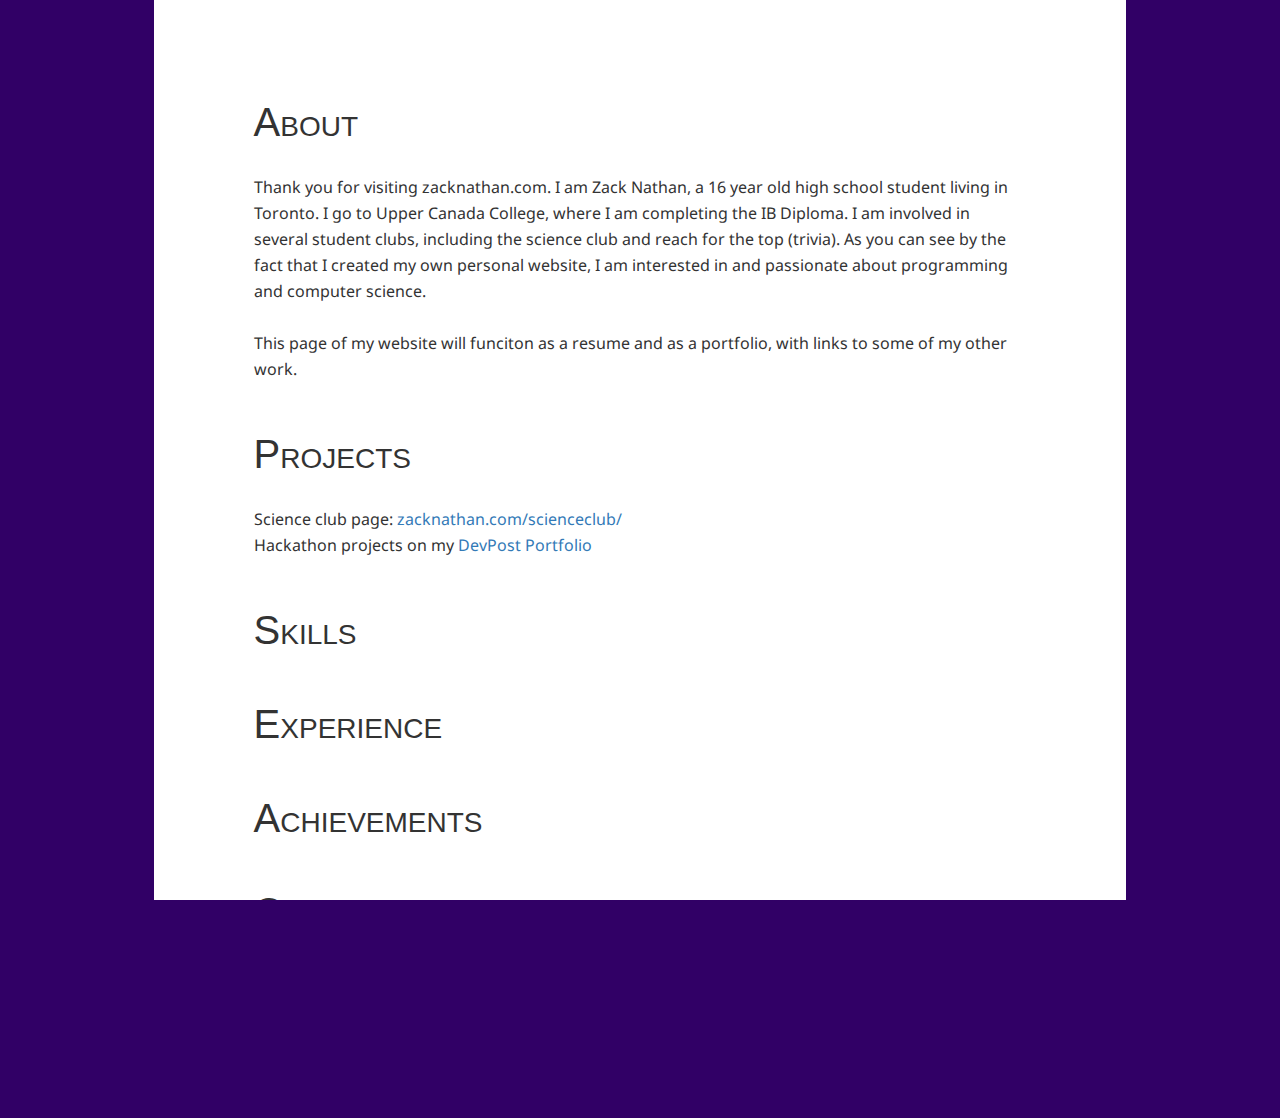
==== index.html @ 7906da4a "Added stuff" ====
<!DOCTYPE html>
<html>
    <head>
        <title>Zack Nathan</title>
        <meta charset="UTF-8">
        <meta name="description" content="Zack Nathan's Personal Website">
        <meta name="keywords" content="zack, nathan, resume, personal">
        <meta name="author" content="Zack Nathan">
        <link rel="shortcut icon" type="image/png" href="images/favicon.png"/>
        <!--Bootstrap-->
        <link rel="stylesheet" type="text/css" href="https://maxcdn.bootstrapcdn.com/bootstrap/3.3.7/css/bootstrap.min.css">
        <script src="https://ajax.googleapis.com/ajax/libs/jquery/3.1.1/jquery.min.js"></script>
        <script src="https://maxcdn.bootstrapcdn.com/bootstrap/3.3.7/js/bootstrap.min.js" integrity="sha384-Tc5IQib027qvyjSMfHjOMaLkfuWVxZxUPnCJA7l2mCWNIpG9mGCD8wGNIcPD7Txa" crossorigin="anonymous"></script>
        <link rel="stylesheet" type="text/css" href="https://fonts.googleapis.com/css?family=Droid+Sans" />
        <link rel="stylesheet" type="text/css" href="css/format.css">
    </head>

    <body>

        <!--<
        nav class="navbar navbar-default" id="bar">
            <div class="container-fluid">

                <!-- Brand and toggle get grouped for better mobile display --/>
                <div class="navbar-header">
                    <button type="button" class="navbar-toggle collapsed" data-toggle="collapse" data-target="#bs-example-navbar-collapse-1" aria-expanded="false"></button>
                    <a class="navbar-brand" href="#">Zack Nathan</a>
                </div>

                <!-- Collect the nav links, forms, and other content for toggling --/>
                <div class="collapse navbar-collapse" id="bs-example-navbar-collapse-1">
                    <ul class="nav navbar-nav navbar-right">
                        <li><a href="#">Link</a></li>
                    </ul>
                </div><!-- /.navbar-collapse --/>
            </div><!-- /.container-fluid --/>
        </nav>
        -->

        <div style="margin-left: 12%; margin-right: 12%; background-color: white; padding-left: 80px; padding-right: 80px; padding-top: 20px; padding-bottom: 40px;">

            <br>

            <!-- Construction Banner
            <div style="width: 100%; text-align: center;">
                <div style="display: inline-block;">
                    <h2 class="label label-warning" style="font-size: 40px;">
                        <span class="glyphicon glyphicon-cog" aria-hidden="true"></span>
                         This website is under construction
                        <span class="glyphicon glyphicon-wrench" aria-hidden="true"></span>
                    </h2>
                </div>
            </div> -->

            <br>

            <!-- Content -->
            <div style="margin-left: 20px; margin-right: 20px; margin-top: 40px; margin-bottom: 0px;">

                <div>
                    <h1>About</h1>
                    <br>
                    <p>
                        Thank you for visiting zacknathan.com.
                        I am Zack Nathan, a 16 year old high school student living in Toronto.
                        I go to Upper Canada College, where I am completing the IB Diploma.
                        I am involved in several student clubs, including the science club and reach for the top (trivia).
                        As you can see by the fact that I created my own personal website, I am interested in and passionate about programming and computer science.

                        <br> <br>

                        This page of my website will funciton as a resume and as a portfolio, with links to some of my other work.
                    </p>
                </div>

                <br>

                <div>
                    <h1>Projects</h1>
                    <br>
                    <p>
                        Science club page: <a href="scienceclub/index.html">zacknathan.com/scienceclub/</a> <br>
                        Hackathon projects on my <a href="https://devpost.com/ZackNathan">DevPost Portfolio</a>
                    </p>
                </div>

                <br>

                <div>
                    <h1>Skills</h1>
                </div>

                <br>

                <div>
                    <h1>Experience</h1>
                </div>

                <br>

                <div>
                    <h1>Achievements</h1>
                </div>

                <br>

                <div>
                    <h1>Contact</h1>
                    <br>
                    <p>
                        My inactive <a href="https://www.facebook.com/profile.php?id=100001703463855">Facebook profile</a>
                        <br>
                        Find me on <a href="https://github.com/ZackNathan">GitHub</a>
                        <br>
                        Email me at zack.nathan@ucc.on.ca
                        <br>
                        Look at <a href="resume.pdf" target="_blank"> my resume</a>
                        <br>
                    </p>
                </div>
            </div>
        </div>
    </body>
</html>
---- css/format.css ----
html {
    overflow: hidden;
    height: 100%;
}

body {
    height: 100%;
    overflow: auto;
    background-repeat:no-repeat;
    background-size: 100% 1080px;
    background-color: #310066;
}

#bar {
    color: white;
    border: none;
    background-color: #260d49;
    border-radius: 0px;
    margin-bottom: 0px;
}

#bar a {
    color: white;
}

h1 {
    font-size: 30pt;
    font-variant: small-caps;
}

p {
    font-size: 12pt;
    font-family: "Droid Sans";
    line-height: 26px;
}
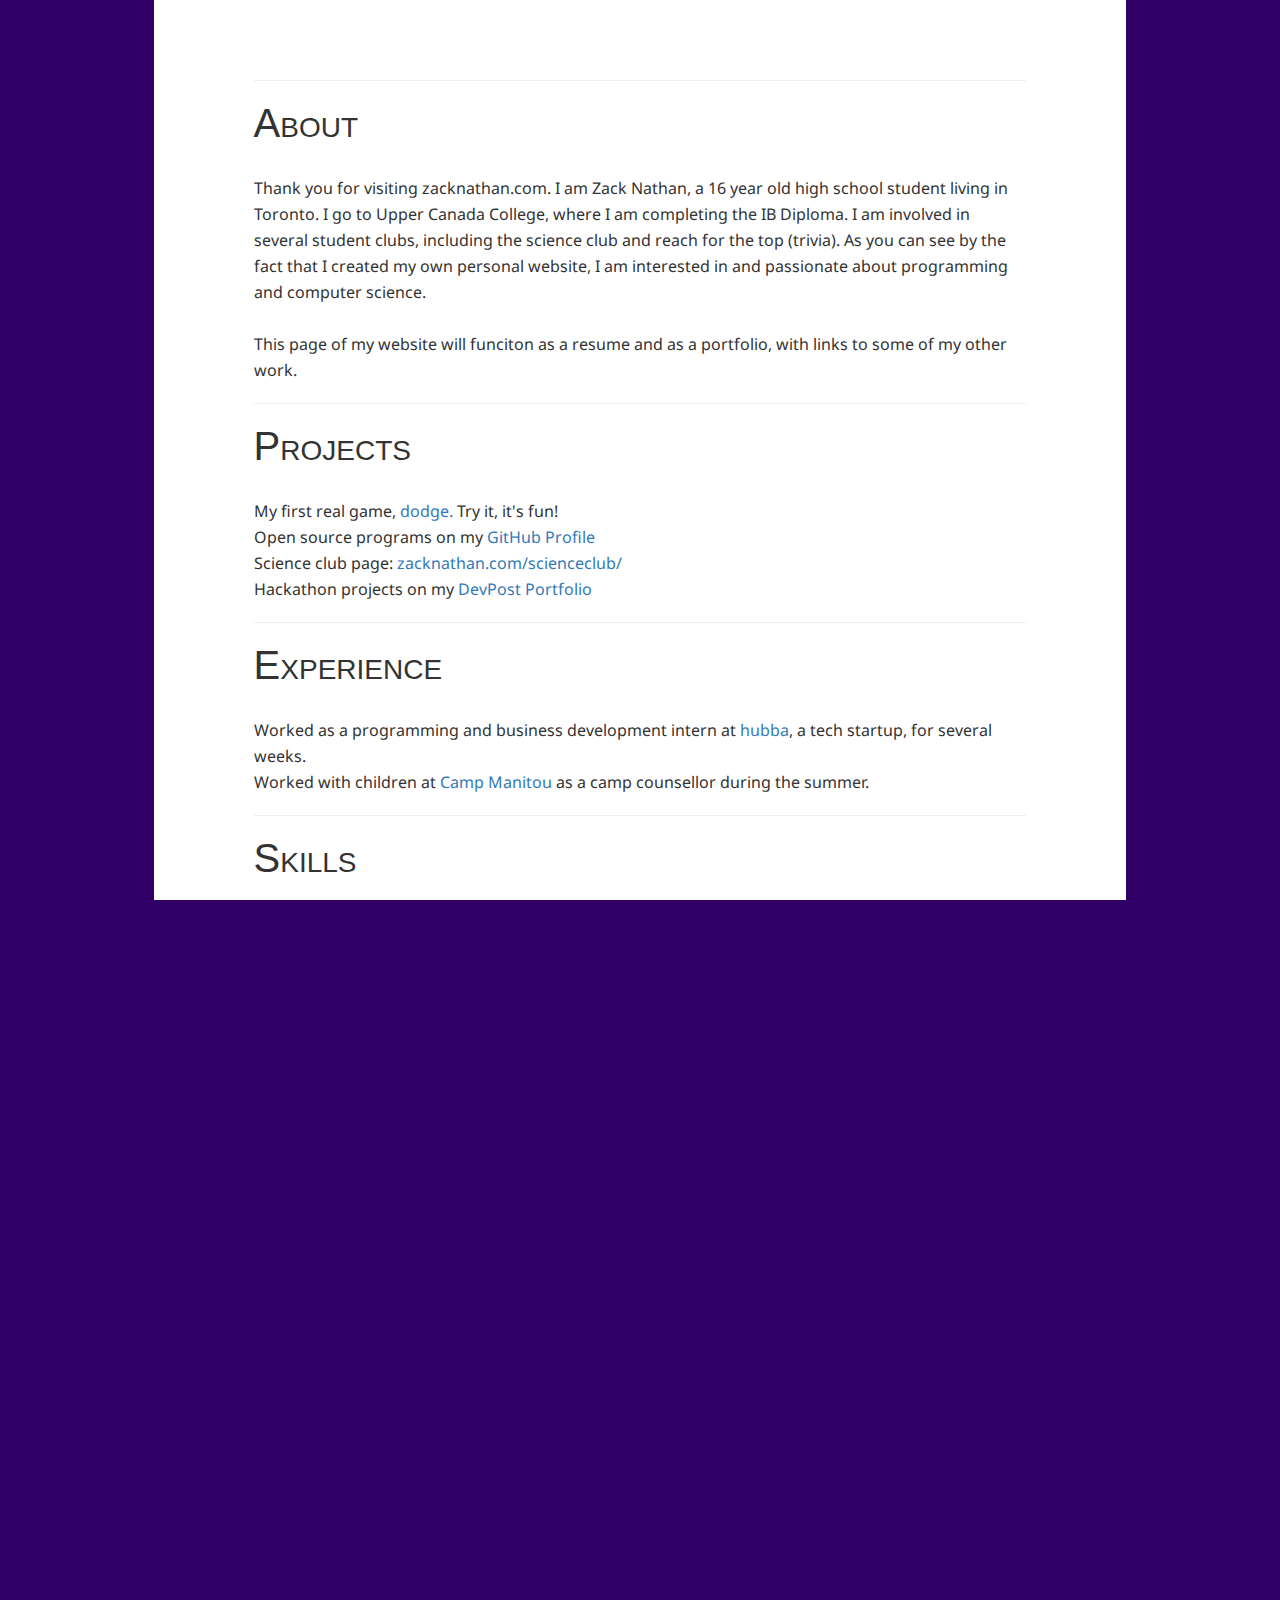
==== commit a1611a63: "Linked dodge to main page" ====
--- a/index.html
+++ b/index.html
@@ -55,9 +55,10 @@
             <br>
 
             <!-- Content -->
-            <div style="margin-left: 20px; margin-right: 20px; margin-top: 40px; margin-bottom: 0px;">
+            <div style="margin-left: 20px; margin-right: 20px; margin-top: 20px; margin-bottom: 20px;">
 
                 <div>
+                    <hr>
                     <h1>About</h1>
                     <br>
                     <p>
@@ -73,36 +74,63 @@
                     </p>
                 </div>
 
-                <br>
+                <hr>
 
                 <div>
                     <h1>Projects</h1>
                     <br>
                     <p>
+                        My first real game, <a href="dodge/index.html">dodge.</a> Try it, it's fun! <br>
+                        Open source programs on my <a href="https://github.com/ZackNathan">GitHub Profile</a> <br>
                         Science club page: <a href="scienceclub/index.html">zacknathan.com/scienceclub/</a> <br>
                         Hackathon projects on my <a href="https://devpost.com/ZackNathan">DevPost Portfolio</a>
                     </p>
                 </div>
 
-                <br>
+                <hr>
+
+                <div>
+                    <h1>Experience</h1>
+                    <br>
+                    <p>
+                        Worked as a programming and business development intern at
+                        <a href="https://www.hubba.com/">hubba</a>, a tech startup, for several weeks. <br>
+                        Worked with children at <a href"http://www.manitoucamp.com/">Camp Manitou</a>
+                        as a camp counsellor during the summer.
+                    </p>
+                </div>
+
+                <hr>
 
                 <div>
                     <h1>Skills</h1>
+                    <br>
+                    <p>
+                        Create websites using HTML, CSS, JavaScript, and PHP <br>
+                        Computer programming with Java, python, and C++ <br>
+                        Proficient with Adobe PhotoShop and Illustrator, and Microsoft Office <br>
+                        Experienced user of Windows, Mac, and Android platforms <br>
+                        <br>
+                        Fluent speaker of English, and learning French <br>
+                        Can play the guitar <br>
+                        Enthusiastic snowboarder <br>
+                    </p>
                 </div>
 
-                <br>
-
-                <div>
-                    <h1>Experience</h1>
-                </div>
-
-                <br>
+                <hr>
 
                 <div>
                     <h1>Achievements</h1>
+                    <br>
+                    <p>
+                        Perfect score on the Junior CCC Contest <br>
+                        UCC School Champion on the Pascal and Cayley mathematics contests <br>
+                        Principal's list and General Proficiency awards at UCC <br>
+                        Computer Science and Physics prizes at UCC <br>
+                    </p>
                 </div>
 
-                <br>
+                <hr>
 
                 <div>
                     <h1>Contact</h1>
@@ -118,6 +146,7 @@
                         <br>
                     </p>
                 </div>
+                <hr>
             </div>
         </div>
     </body>
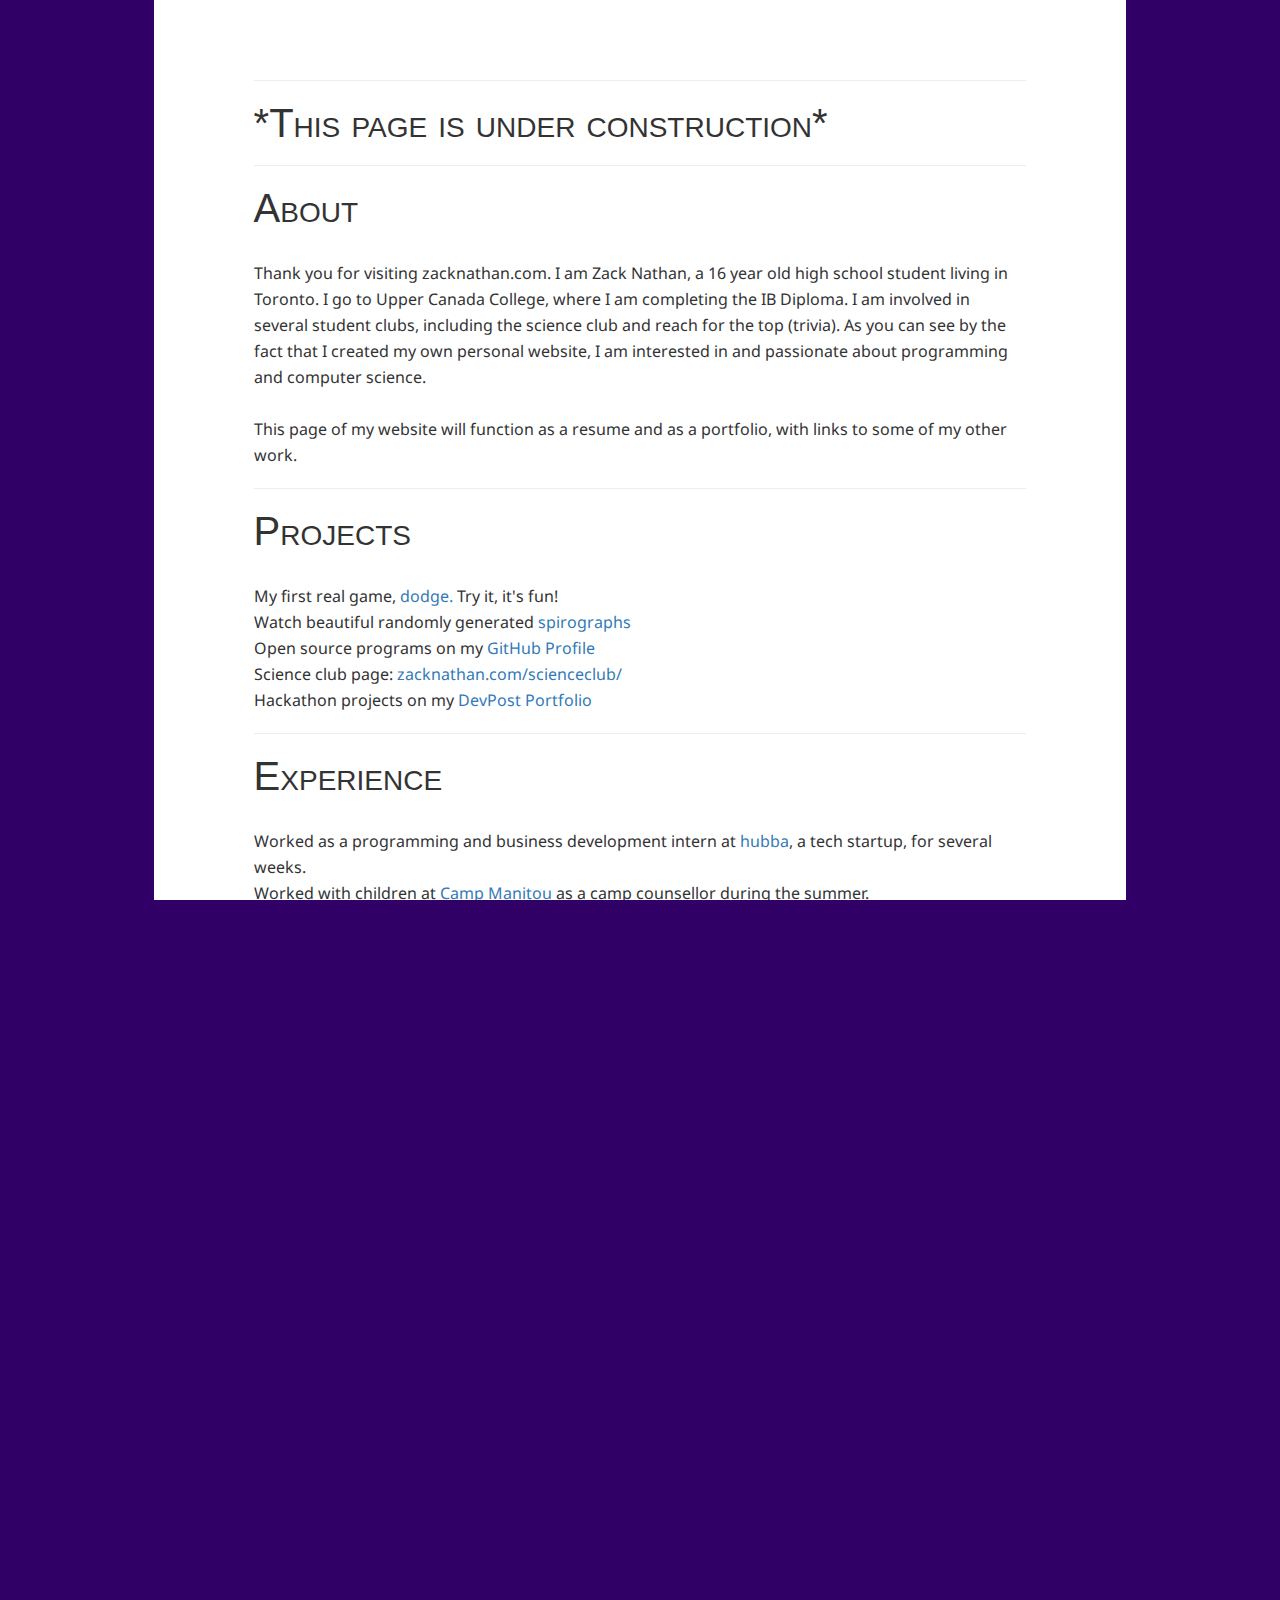
==== commit 1922c660: "Added horizontal rule" ====
--- a/index.html
+++ b/index.html
@@ -59,6 +59,8 @@
 
                 <div>
                     <hr>
+                    <h1>*This page is under construction*</h1>
+                    <hr>
                     <h1>About</h1>
                     <br>
                     <p>
@@ -70,7 +72,7 @@
 
                         <br> <br>
 
-                        This page of my website will funciton as a resume and as a portfolio, with links to some of my other work.
+                        This page of my website will function as a resume and as a portfolio, with links to some of my other work.
                     </p>
                 </div>
 
@@ -81,6 +83,7 @@
                     <br>
                     <p>
                         My first real game, <a href="dodge/index.html">dodge.</a> Try it, it's fun! <br>
+                        Watch beautiful randomly generated <a href="spirograph/index.html">spirographs</a> <br>
                         Open source programs on my <a href="https://github.com/ZackNathan">GitHub Profile</a> <br>
                         Science club page: <a href="scienceclub/index.html">zacknathan.com/scienceclub/</a> <br>
                         Hackathon projects on my <a href="https://devpost.com/ZackNathan">DevPost Portfolio</a>
@@ -142,8 +145,6 @@
                         <br>
                         Email me at zack.nathan@ucc.on.ca
                         <br>
-                        Look at <a href="resume.pdf" target="_blank"> my resume</a>
-                        <br>
                     </p>
                 </div>
                 <hr>
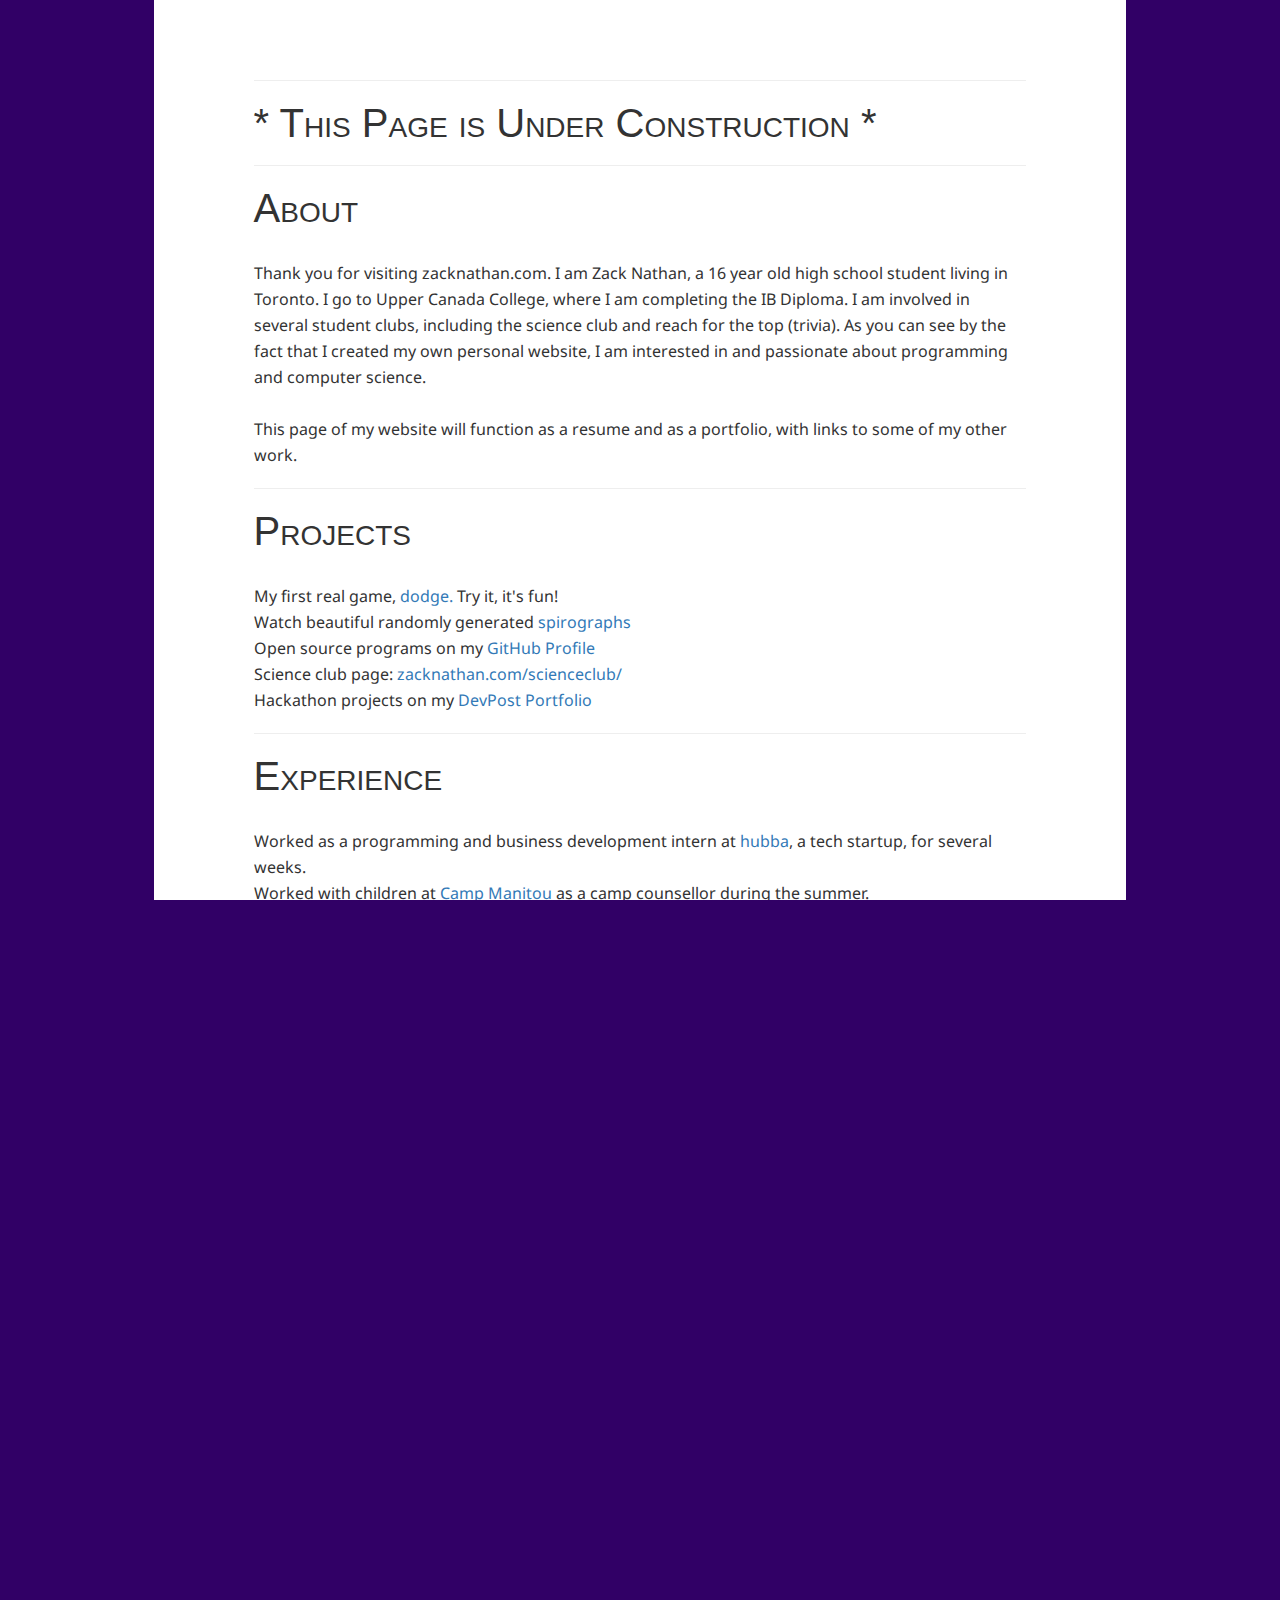
==== commit 10266112: "Spacing" ====
--- a/index.html
+++ b/index.html
@@ -59,7 +59,7 @@
 
                 <div>
                     <hr>
-                    <h1>*This page is under construction*</h1>
+                    <h1>* This Page is Under Construction *</h1>
                     <hr>
                     <h1>About</h1>
                     <br>
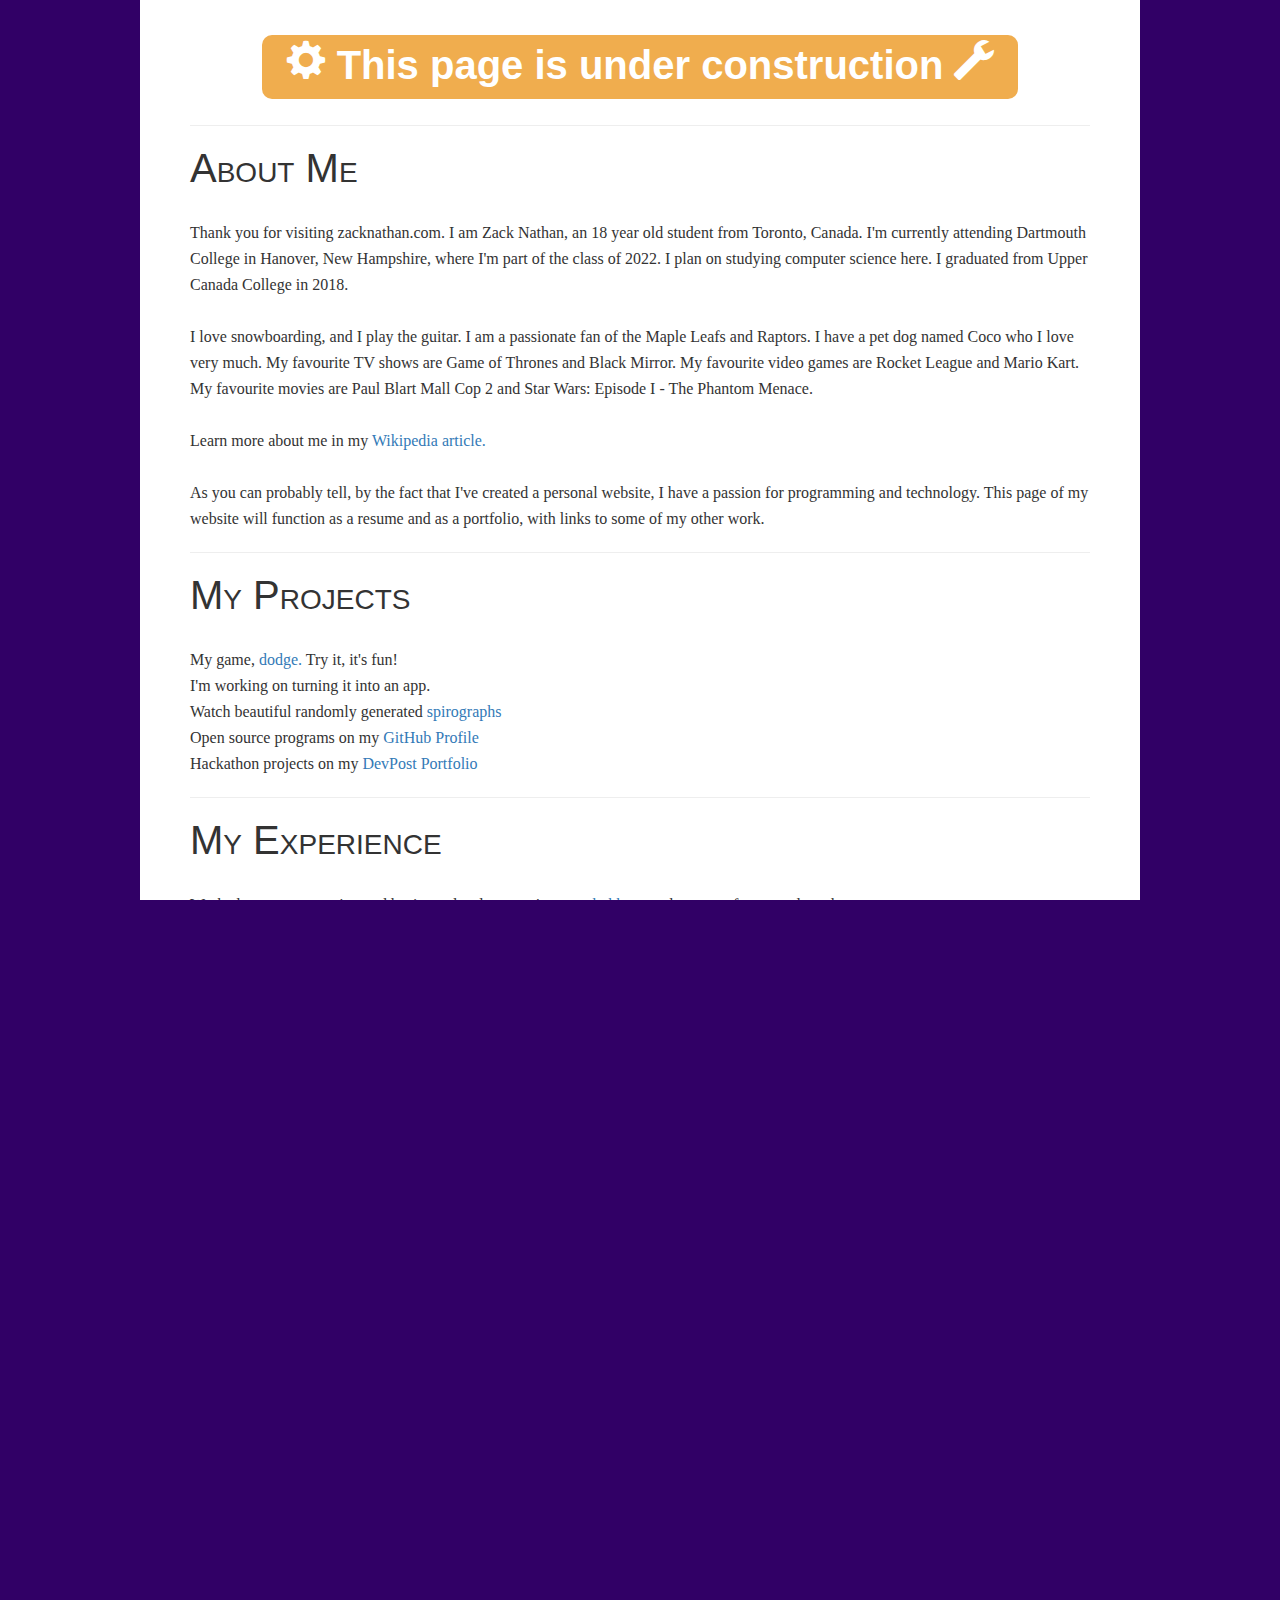
==== commit 482a1a54: "Changed Movies" ====
--- a/index.html
+++ b/index.html
@@ -11,67 +11,53 @@
         <link rel="stylesheet" type="text/css" href="https://maxcdn.bootstrapcdn.com/bootstrap/3.3.7/css/bootstrap.min.css">
         <script src="https://ajax.googleapis.com/ajax/libs/jquery/3.1.1/jquery.min.js"></script>
         <script src="https://maxcdn.bootstrapcdn.com/bootstrap/3.3.7/js/bootstrap.min.js" integrity="sha384-Tc5IQib027qvyjSMfHjOMaLkfuWVxZxUPnCJA7l2mCWNIpG9mGCD8wGNIcPD7Txa" crossorigin="anonymous"></script>
-        <link rel="stylesheet" type="text/css" href="https://fonts.googleapis.com/css?family=Droid+Sans" />
         <link rel="stylesheet" type="text/css" href="css/format.css">
     </head>
 
     <body>
 
-        <!--<
-        nav class="navbar navbar-default" id="bar">
-            <div class="container-fluid">
-
-                <!-- Brand and toggle get grouped for better mobile display --/>
-                <div class="navbar-header">
-                    <button type="button" class="navbar-toggle collapsed" data-toggle="collapse" data-target="#bs-example-navbar-collapse-1" aria-expanded="false"></button>
-                    <a class="navbar-brand" href="#">Zack Nathan</a>
-                </div>
-
-                <!-- Collect the nav links, forms, and other content for toggling --/>
-                <div class="collapse navbar-collapse" id="bs-example-navbar-collapse-1">
-                    <ul class="nav navbar-nav navbar-right">
-                        <li><a href="#">Link</a></li>
-                    </ul>
-                </div><!-- /.navbar-collapse --/>
-            </div><!-- /.container-fluid --/>
-        </nav>
-        -->
-
-        <div style="margin-left: 12%; margin-right: 12%; background-color: white; padding-left: 80px; padding-right: 80px; padding-top: 20px; padding-bottom: 40px;">
+        <div style="max-width: 1000px; margin: auto; background-color: white; padding-top: 20px; padding-bottom: 40px;">
 
             <br>
 
-            <!-- Construction Banner
             <div style="width: 100%; text-align: center;">
                 <div style="display: inline-block;">
                     <h2 class="label label-warning" style="font-size: 40px;">
                         <span class="glyphicon glyphicon-cog" aria-hidden="true"></span>
-                         This website is under construction
+                         This page is under construction
                         <span class="glyphicon glyphicon-wrench" aria-hidden="true"></span>
                     </h2>
                 </div>
-            </div> -->
+            </div>
 
             <br>
 
             <!-- Content -->
-            <div style="margin-left: 20px; margin-right: 20px; margin-top: 20px; margin-bottom: 20px;">
+            <div style="min-width: 300px; margin: auto; margin-left: 5%; margin-right: 5%;">
 
                 <div>
                     <hr>
-                    <h1>* This Page is Under Construction *</h1>
-                    <hr>
-                    <h1>About</h1>
+                    <h1>About Me</h1>
                     <br>
                     <p>
                         Thank you for visiting zacknathan.com.
-                        I am Zack Nathan, a 16 year old high school student living in Toronto.
-                        I go to Upper Canada College, where I am completing the IB Diploma.
-                        I am involved in several student clubs, including the science club and reach for the top (trivia).
-                        As you can see by the fact that I created my own personal website, I am interested in and passionate about programming and computer science.
+                        I am Zack Nathan, an 18 year old student from Toronto, Canada.
+                        I'm currently attending Dartmouth College in Hanover, New Hampshire, where I'm part of the class of 2022.
+                        I plan on studying computer science here.
+                        I graduated from Upper Canada College in 2018.
+                        <br> <br>
+                        I love snowboarding, and I play the guitar.
+                        I am a passionate fan of the Maple Leafs and Raptors.
+                        I have a pet dog named Coco who I love very much.
+                        My favourite TV shows are Game of Thrones and Black Mirror.
+                        My favourite video games are Rocket League and Mario Kart.
+                        My favourite movies are Paul Blart Mall Cop 2 and Star Wars: Episode I - The Phantom Menace.
 
                         <br> <br>
+                        Learn more about me in my <a href="https://en.wikipedia.org/wiki/Zack_Nathan">Wikipedia article.</a>
+                        <br> <br>
 
+                        As you can probably tell, by the fact that I've created a personal website, I have a passion for programming and technology.
                         This page of my website will function as a resume and as a portfolio, with links to some of my other work.
                     </p>
                 </div>
@@ -79,13 +65,13 @@
                 <hr>
 
                 <div>
-                    <h1>Projects</h1>
+                    <h1>My Projects</h1>
                     <br>
                     <p>
-                        My first real game, <a href="dodge/index.html">dodge.</a> Try it, it's fun! <br>
+                        My game, <a href="dodge/index.html">dodge.</a> Try it, it's fun! <br>
+                        I'm working on turning it into an app. <br>
                         Watch beautiful randomly generated <a href="spirograph/index.html">spirographs</a> <br>
                         Open source programs on my <a href="https://github.com/ZackNathan">GitHub Profile</a> <br>
-                        Science club page: <a href="scienceclub/index.html">zacknathan.com/scienceclub/</a> <br>
                         Hackathon projects on my <a href="https://devpost.com/ZackNathan">DevPost Portfolio</a>
                     </p>
                 </div>
@@ -93,57 +79,54 @@
                 <hr>
 
                 <div>
-                    <h1>Experience</h1>
+                    <h1>My Experience</h1>
                     <br>
                     <p>
                         Worked as a programming and business development intern at
                         <a href="https://www.hubba.com/">hubba</a>, a tech startup, for several weeks. <br>
                         Worked with children at <a href"http://www.manitoucamp.com/">Camp Manitou</a>
-                        as a camp counsellor during the summer.
+                        as a camp counsellor for two summers.
                     </p>
                 </div>
 
                 <hr>
 
                 <div>
-                    <h1>Skills</h1>
+                    <h1>My Skills</h1>
                     <br>
                     <p>
                         Create websites using HTML, CSS, JavaScript, and PHP <br>
                         Computer programming with Java, python, and C++ <br>
                         Proficient with Adobe PhotoShop and Illustrator, and Microsoft Office <br>
                         Experienced user of Windows, Mac, and Android platforms <br>
-                        <br>
-                        Fluent speaker of English, and learning French <br>
-                        Can play the guitar <br>
-                        Enthusiastic snowboarder <br>
                     </p>
                 </div>
 
                 <hr>
 
                 <div>
-                    <h1>Achievements</h1>
+                    <h1>My Achievements</h1>
                     <br>
                     <p>
-                        Perfect score on the Junior CCC Contest <br>
+                        Admission to Dartmouth College <br>
+                        Principal's List and General Proficiency awards at UCC <br>
+                        Computer Science and Physics prizes at UCC <br>
+                        Perfect score on the Canadian Computing Contest <br>
                         UCC School Champion on the Pascal and Cayley mathematics contests <br>
-                        Principal's list and General Proficiency awards at UCC <br>
-                        Computer Science and Physics prizes at UCC <br>
                     </p>
                 </div>
 
                 <hr>
 
                 <div>
-                    <h1>Contact</h1>
+                    <h1>Contact Me</h1>
                     <br>
                     <p>
-                        My inactive <a href="https://www.facebook.com/profile.php?id=100001703463855">Facebook profile</a>
+                        My <a href="https://www.facebook.com/profile.php?id=100001703463855">Facebook profile</a>
                         <br>
                         Find me on <a href="https://github.com/ZackNathan">GitHub</a>
                         <br>
-                        Email me at zack.nathan@ucc.on.ca
+                        Email me at zachary.nathan.22@dartmouth.edu
                         <br>
                     </p>
                 </div>
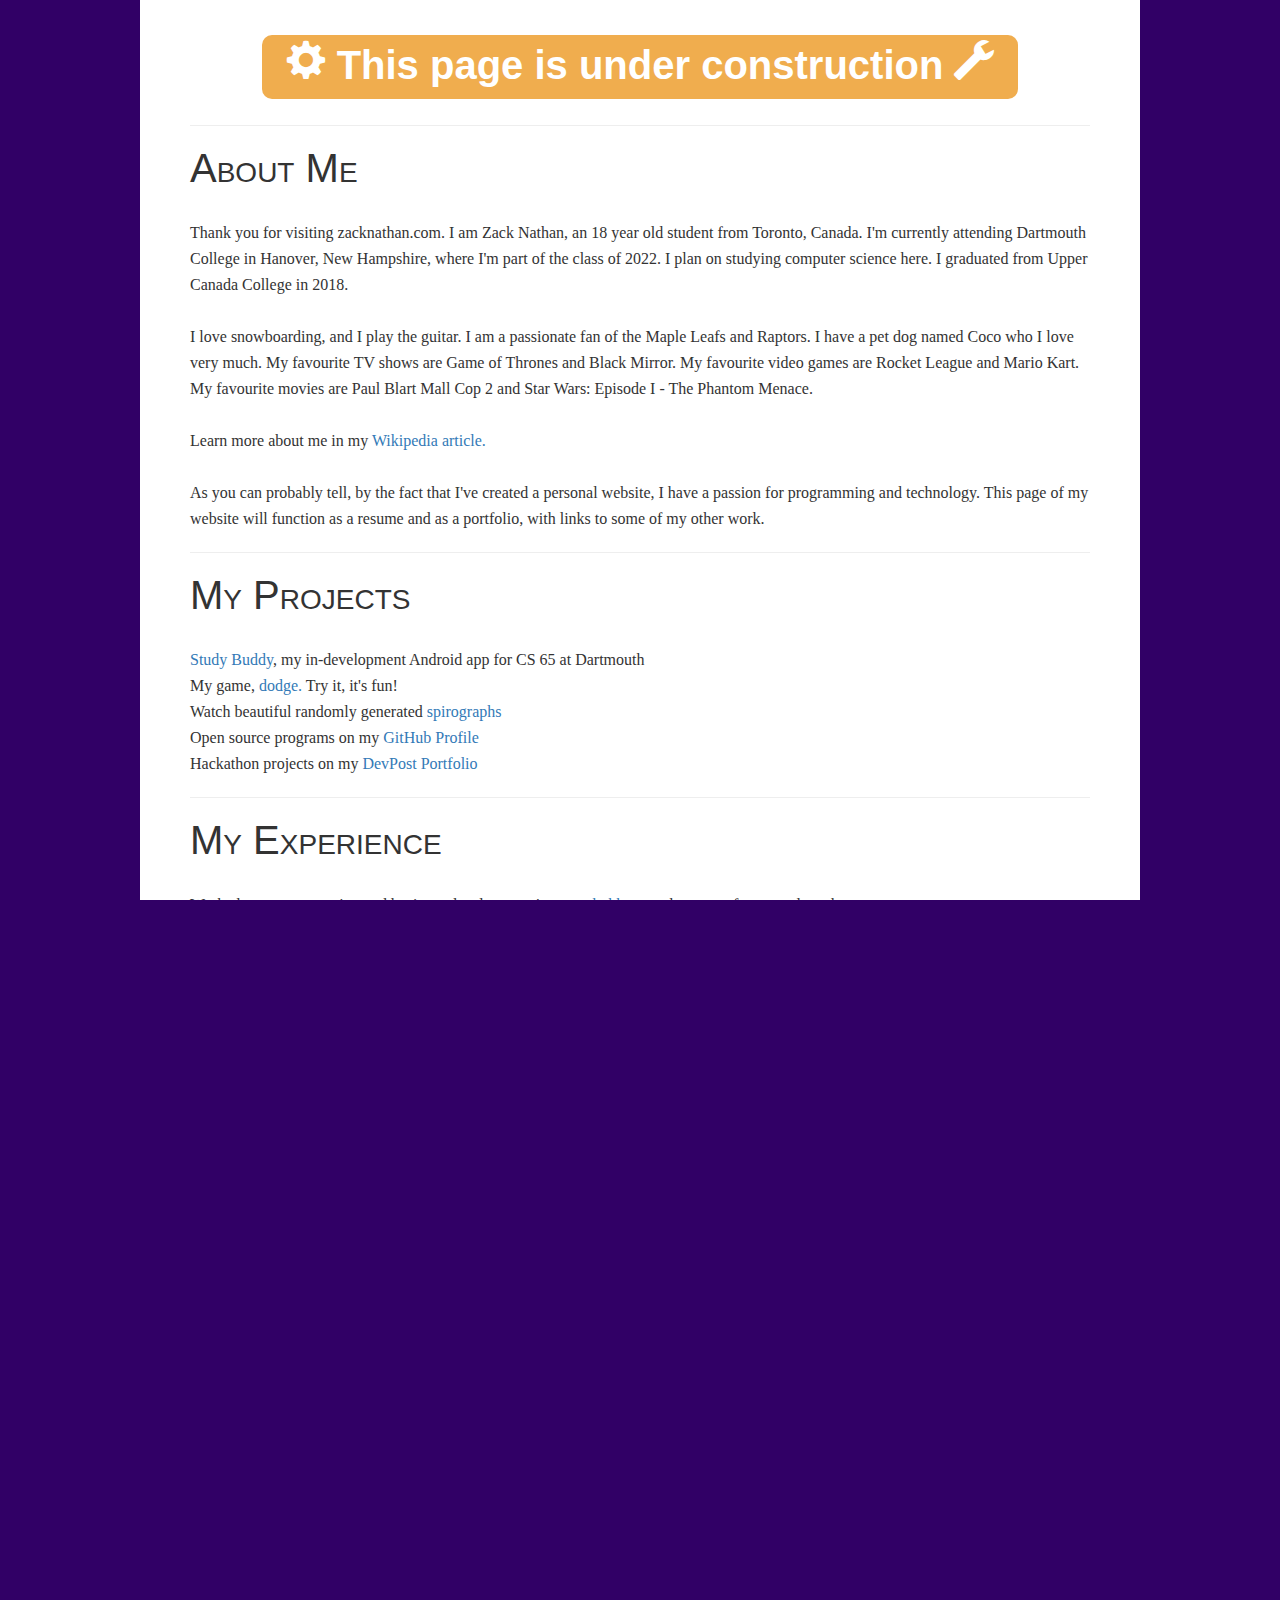
==== commit 4c8f7157: "Added studdy buddy page" ====
--- a/index.html
+++ b/index.html
@@ -68,8 +68,8 @@
                     <h1>My Projects</h1>
                     <br>
                     <p>
+                        <a href="studybuddy.html">Study Buddy</a>, my in-development Android app for CS 65 at Dartmouth <br>
                         My game, <a href="dodge/index.html">dodge.</a> Try it, it's fun! <br>
-                        I'm working on turning it into an app. <br>
                         Watch beautiful randomly generated <a href="spirograph/index.html">spirographs</a> <br>
                         Open source programs on my <a href="https://github.com/ZackNathan">GitHub Profile</a> <br>
                         Hackathon projects on my <a href="https://devpost.com/ZackNathan">DevPost Portfolio</a>
@@ -97,8 +97,8 @@
                     <p>
                         Create websites using HTML, CSS, JavaScript, and PHP <br>
                         Computer programming with Java, python, and C++ <br>
-                        Proficient with Adobe PhotoShop and Illustrator, and Microsoft Office <br>
-                        Experienced user of Windows, Mac, and Android platforms <br>
+                        Proficient with Adobe PhotoShop and Microsoft Office <br>
+                        Experienced user of Windows and Mac platforms <br>
                     </p>
                 </div>
 
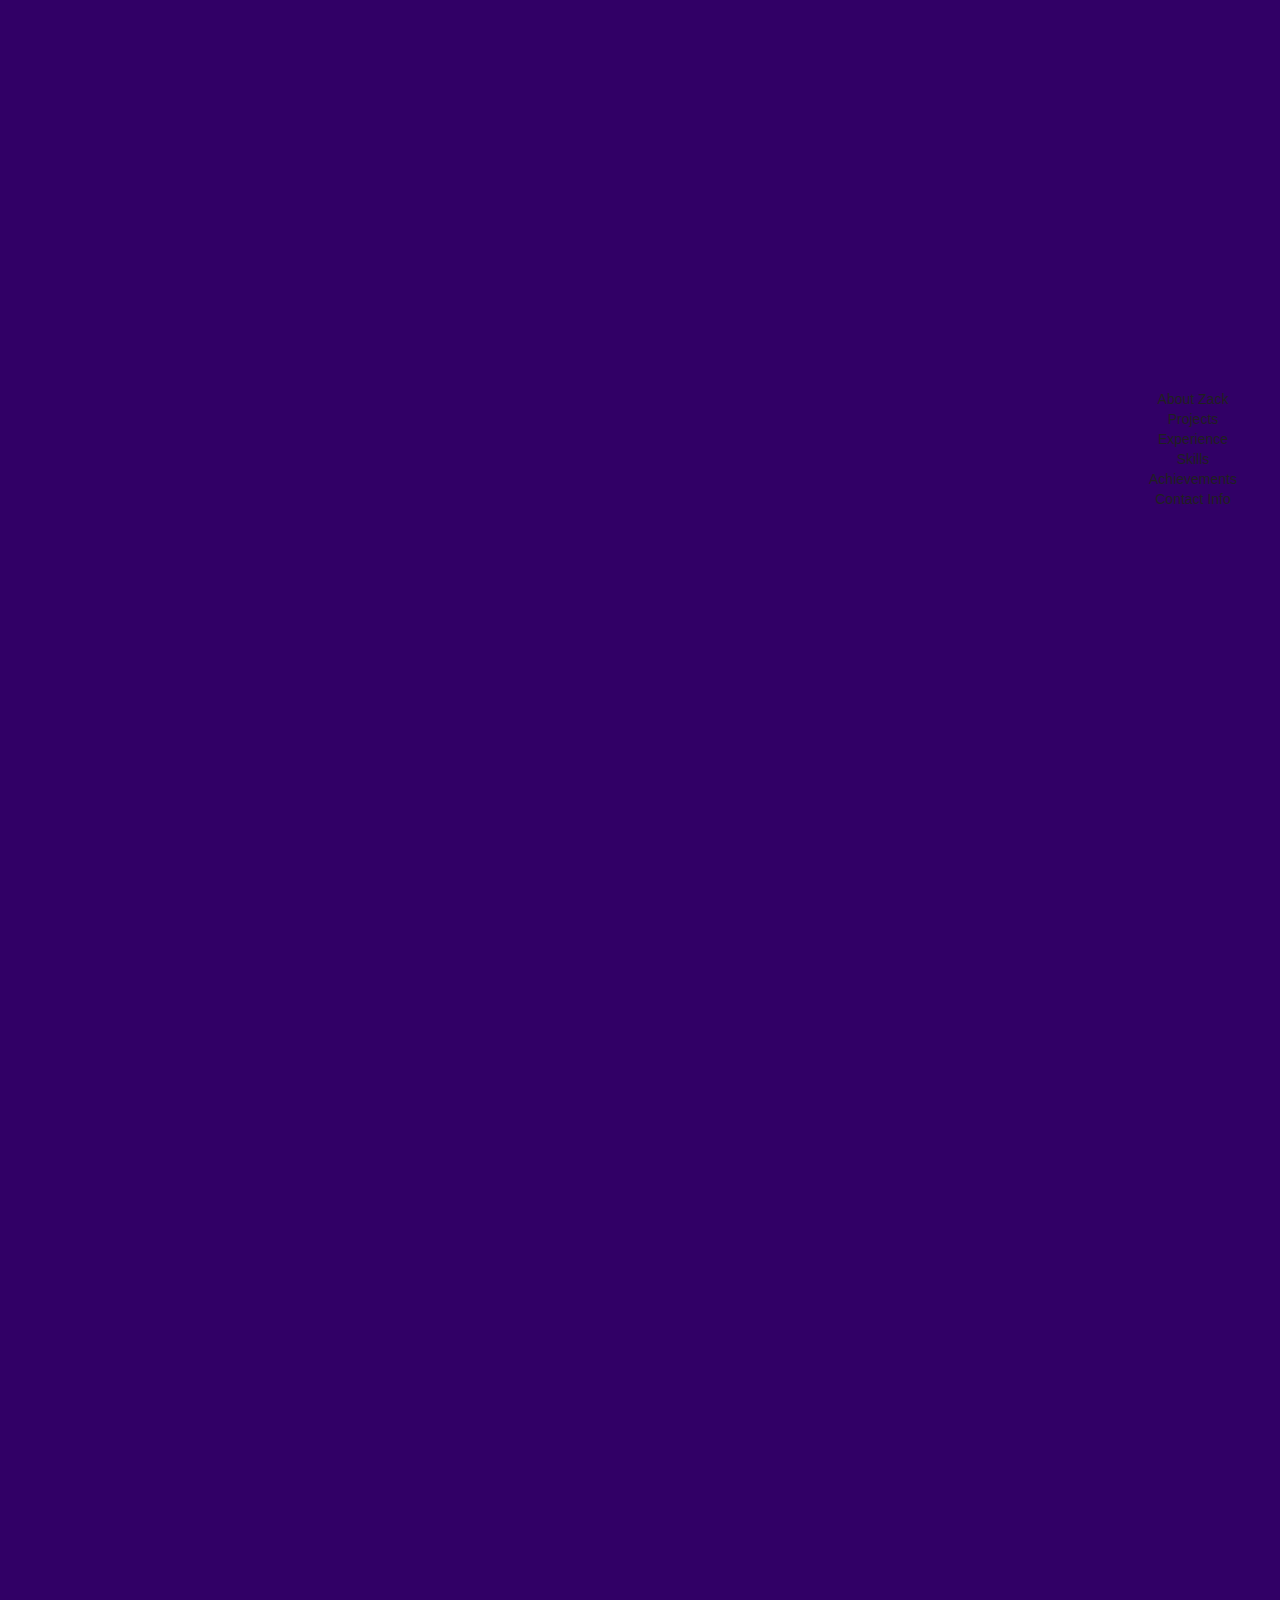
==== commit ee45e5b4: "External links now open in a new tab" ====
--- a/index.html
+++ b/index.html
@@ -9,129 +9,300 @@
         <link rel="shortcut icon" type="image/png" href="images/favicon.png"/>
         <!--Bootstrap-->
         <link rel="stylesheet" type="text/css" href="https://maxcdn.bootstrapcdn.com/bootstrap/3.3.7/css/bootstrap.min.css">
-        <script src="https://ajax.googleapis.com/ajax/libs/jquery/3.1.1/jquery.min.js"></script>
+        <script src="https://ajax.googleapis.com/ajax/libs/jquery/3.5.1/jquery.min.js"></script>
         <script src="https://maxcdn.bootstrapcdn.com/bootstrap/3.3.7/js/bootstrap.min.js" integrity="sha384-Tc5IQib027qvyjSMfHjOMaLkfuWVxZxUPnCJA7l2mCWNIpG9mGCD8wGNIcPD7Txa" crossorigin="anonymous"></script>
         <link rel="stylesheet" type="text/css" href="css/format.css">
     </head>
 
     <body>
-
-        <div style="max-width: 1000px; margin: auto; background-color: white; padding-top: 20px; padding-bottom: 40px;">
-
-            <br>
-
-            <div style="width: 100%; text-align: center;">
-                <div style="display: inline-block;">
-                    <h2 class="label label-warning" style="font-size: 40px;">
-                        <span class="glyphicon glyphicon-cog" aria-hidden="true"></span>
-                         This page is under construction
-                        <span class="glyphicon glyphicon-wrench" aria-hidden="true"></span>
-                    </h2>
-                </div>
-            </div>
-
-            <br>
-
-            <!-- Content -->
-            <div style="min-width: 300px; margin: auto; margin-left: 5%; margin-right: 5%;">
-
-                <div>
-                    <hr>
-                    <h1>About Me</h1>
-                    <br>
-                    <p>
-                        Thank you for visiting zacknathan.com.
-                        I am Zack Nathan, an 18 year old student from Toronto, Canada.
-                        I'm currently attending Dartmouth College in Hanover, New Hampshire, where I'm part of the class of 2022.
-                        I plan on studying computer science here.
-                        I graduated from Upper Canada College in 2018.
-                        <br> <br>
-                        I love snowboarding, and I play the guitar.
-                        I am a passionate fan of the Maple Leafs and Raptors.
-                        I have a pet dog named Coco who I love very much.
-                        My favourite TV shows are Game of Thrones and Black Mirror.
-                        My favourite video games are Rocket League and Mario Kart.
-                        My favourite movies are Paul Blart Mall Cop 2 and Star Wars: Episode I - The Phantom Menace.
-
-                        <br> <br>
-                        Learn more about me in my <a href="https://en.wikipedia.org/wiki/Zack_Nathan">Wikipedia article.</a>
-                        <br> <br>
-
-                        As you can probably tell, by the fact that I've created a personal website, I have a passion for programming and technology.
-                        This page of my website will function as a resume and as a portfolio, with links to some of my other work.
-                    </p>
-                </div>
-
-                <hr>
-
-                <div>
-                    <h1>My Projects</h1>
-                    <br>
-                    <p>
-                        <a href="studybuddy.html">Study Buddy</a>, my in-development Android app for CS 65 at Dartmouth <br>
-                        My game, <a href="dodge/index.html">dodge.</a> Try it, it's fun! <br>
-                        Watch beautiful randomly generated <a href="spirograph/index.html">spirographs</a> <br>
-                        Open source programs on my <a href="https://github.com/ZackNathan">GitHub Profile</a> <br>
-                        Hackathon projects on my <a href="https://devpost.com/ZackNathan">DevPost Portfolio</a>
-                    </p>
-                </div>
-
-                <hr>
-
-                <div>
-                    <h1>My Experience</h1>
-                    <br>
-                    <p>
-                        Worked as a programming and business development intern at
-                        <a href="https://www.hubba.com/">hubba</a>, a tech startup, for several weeks. <br>
-                        Worked with children at <a href"http://www.manitoucamp.com/">Camp Manitou</a>
-                        as a camp counsellor for two summers.
-                    </p>
-                </div>
-
-                <hr>
-
-                <div>
-                    <h1>My Skills</h1>
-                    <br>
-                    <p>
-                        Create websites using HTML, CSS, JavaScript, and PHP <br>
-                        Computer programming with Java, python, and C++ <br>
-                        Proficient with Adobe PhotoShop and Microsoft Office <br>
-                        Experienced user of Windows and Mac platforms <br>
-                    </p>
-                </div>
-
-                <hr>
-
-                <div>
-                    <h1>My Achievements</h1>
-                    <br>
-                    <p>
-                        Admission to Dartmouth College <br>
-                        Principal's List and General Proficiency awards at UCC <br>
-                        Computer Science and Physics prizes at UCC <br>
-                        Perfect score on the Canadian Computing Contest <br>
-                        UCC School Champion on the Pascal and Cayley mathematics contests <br>
-                    </p>
-                </div>
-
-                <hr>
-
-                <div>
-                    <h1>Contact Me</h1>
-                    <br>
-                    <p>
-                        My <a href="https://www.facebook.com/profile.php?id=100001703463855">Facebook profile</a>
-                        <br>
-                        Find me on <a href="https://github.com/ZackNathan">GitHub</a>
-                        <br>
-                        Email me at zachary.nathan.22@dartmouth.edu
-                        <br>
-                    </p>
-                </div>
-                <hr>
-            </div>
+        <div id="text-container" style="height: 100%; width: 200%; display: grid;">
+            <table id="text-table" style="margin: auto; display: table; text-align: center; height: 100%;">
+                <tr style="height: 5000px;">
+                    <td></td>
+                    <td>
+                        <span id="description-offset">
+                            &ensp;&ensp;&ensp;&ensp;&ensp;&ensp;&ensp;&ensp;
+                        </span>
+                    </td>
+                    <td rowspan="0" style="text-align: left;">
+
+                        <p class="description-text" id="description-about">
+                            Thank you for visiting zacknathan.me.<br>
+                            I am Zack Nathan, a 20 year old student from Toronto, Canada.<br>
+                            I'm currently studying computer science at Dartmouth College in Hanover, New Hampshire, where I'm part of the class of 2022.<br>
+                            I graduated from Upper Canada College in 2018.
+                            <br> <br>
+                            I love snowboarding, and I play the guitar.<br>
+                            I am a passionate fan of the Maple Leafs and Raptors.<br>
+                            My favourite TV shows are The Expanse and Black Mirror.<br>
+                            My favourite video games are Rocket League and Mario Kart.<br>
+                            My favourite movies are Paul Blart Mall Cop 2 and Star Wars: Episode I - The Phantom Menace.
+                            <br> <br>
+                            As you can probably tell, by the fact that I've created a personal website, I have a passion for programming and technology.<br>
+                            This page of my website will function as a resume and as a portfolio, with links to some of my other work.
+                        </p>
+
+                        <p class="description-text" id="description-projects">
+                            <a href="studybuddy.html">Study Buddy</a>, my in-development Android app for CS 65 at Dartmouth <br>
+                            My game, <a href="dodge/index.html">dodge.</a> Try it, it's fun! <br>
+                            Watch beautiful randomly generated <a href="spirograph/index.html">spirographs</a> <br>
+                            Open source programs on my <a href="https://github.com/ZackNathan" target="_blank">GitHub Profile</a> <br>
+                            Hackathon projects on my <a href="https://devpost.com/ZackNathan" target="_blank">DevPost Portfolio</a>
+                        </p>
+
+                        <p class="description-text" id="description-experience">
+                            Worked as a software development and support intern at <a href="https://www.touchbistro.com/" target="_blank">TouchBistro</a>,
+                            a restaurant technology company, for several months. <br>
+                            Worked as a programming and business development intern at
+                            <a href="https://www.hubba.com/" target="_blank">hubba</a>, a tech startup, for several weeks. <br>
+                            Worked with children at <a href"http://www.manitoucamp.com/" target="_blank">Camp Manitou</a>
+                            as a camp counsellor for two summers.
+                        </p>
+
+                        <p class="description-text" id="description-skills">
+                            Create websites using HTML, CSS, JavaScript, and PHP <br>
+                            Programming with Java, python, C, and C++ <br>
+                            Proficient with Adobe PhotoShop and Microsoft Office <br>
+                            Experienced user of Windows and Mac platforms <br>
+                        </p>
+
+                        <p class="description-text" id="description-achievements">
+                            Rufus Choate Scholar for the 2018-19 academic year at Dartmouth College <br>
+                            Principal's List and General Proficiency awards at UCC <br>
+                            Computer Science and Physics prizes at UCC <br>
+                        </p>
+
+                        <p class="description-text" id="description-contact">
+                            Email me at zachary.nathan.22@dartmouth.edu
+                            <br>
+                            Connect with me on <a href="https://www.linkedin.com/in/zack-nathan-b71094175/" target="_blank">LinkedIn</a>
+                            <br>
+                            Find me on <a href="https://github.com/ZackNathan" target="_blank">GitHub</a>
+                            <br>
+                        </p>
+                    </td>
+                </tr>
+                <tr><td>
+                    <span class="heading" id="about">About Zack
+                        <div class="anchor" style="top: 50%; left: 16.4%"></div>
+                    </span>
+                </td></tr>
+                <tr><td>
+                </td></tr>
+                <tr><td>
+                    <span class="heading" id="projects">Projects
+                        <div class="anchor" style="top: 50%; left: 23.8%"></div>
+                    </span>
+                </td></tr>
+                <tr><td>
+                    <span class="heading" id="experience">Experience
+                        <div class="anchor" style="top: 50%; left: 13%"></div>
+                    </span>
+                </td></tr>
+                <tr id="table-middle"></tr>
+                <tr><td>
+                    <span class="heading" id="skills">Skills
+                        <div class="anchor" style="top: 50%; left: 35%"></div>
+                    </span>
+                </td></tr>
+                <tr><td>
+                    <span class="heading" id="achievements">Achievements
+                        <div class="anchor" style="top: 50%; left: 6.7%"></div>
+                    </span>
+                </td></tr>
+                <tr><td>
+                    <span class="heading" id="contact">Contact Info
+                        <div class="anchor" style="top: 50%; left: 7.6%"></div>
+                    </span>
+                </td></tr>
+                <tr style="height: 5000px;"><td></td></tr>
+            </table>
         </div>
+
+        <script>
+            // Enumerate possible description states
+            const descriptionStates = {
+                NONE: "none",
+                ABOUT: "about",
+                PROJECTS: "projects",
+                EXPERIENCE: "experience",
+                SKILLS: "skills",
+                ACHIEVEMENTS: "achievements",
+                CONTACT: "contact"
+            }
+
+            // Define dark and light text and background colors
+            const lightColor = "#FFFFFF";
+            const darkColor = "#202020";
+
+            // Runs on page load
+            function init() {
+                // Get text elements and font size
+                textElement = document.getElementById('text-container');
+                tableMiddle = document.getElementById('table-middle');
+                descriptionOffset = document.getElementById('description-offset');
+                FONT_SIZE = parseFloat(window.getComputedStyle(textElement, null).getPropertyValue('font-size'));
+                // Reset zoom, darkMode, and descriptionState
+                zoom = 1;
+                darkMode = false;
+                descriptionState = descriptionStates.NONE;
+                textElement.style.color = darkColor;
+                textElement.style.backgroundColor = lightColor;
+                // Scroll to center table
+                tableMiddle.scrollIntoView({block: "center", inline: "center"});
+            }
+
+            function updateDescription() {
+                $('p.description-text').css("display", "none");
+                if (descriptionState == descriptionStates.NONE) {
+                    descriptionOffset.style.display = "none";
+                } else {
+                    descriptionOffset.style.display = "inline";
+                    $(`#description-${descriptionState}`).css("display", "block");
+                }
+            }
+
+            // Zoom into the anchor in the clicked span
+            async function zoomIn(span) {
+                if (span.id == descriptionState) {
+                    return;
+                }
+                // Update description state
+                descriptionState = span.id;
+                // Disable hover underline
+                $('span.heading').addClass('noHover');
+                $('span.heading').removeClass('underline');
+                // Scroll to center anchor
+                const anchor = span.firstElementChild;
+                anchor.scrollIntoView({behavior: "smooth", block: "center", inline: "center"});
+                await new Promise(r => setTimeout(r, 200));
+
+                // Zoom into the anchor
+                var i;
+                for (i = 0; i < 225; i++) {
+                    // Sleep for 7 millis
+                    await new Promise(r => setTimeout(r, 7));
+                    zoom += 0.01;
+                    // Increase font size and scale
+                    const size = Math.floor(Math.pow(FONT_SIZE, zoom));
+                    textElement.style.fontSize = `${size}px`;
+                    // Scroll to center anchor
+                    anchor.scrollIntoView({block: "center", inline: "center"})
+                }
+
+                // Toggle darkMode and zoom out
+                darkMode = !darkMode;
+                zoom = 0;
+                // Change background color
+                if (darkMode) {
+                    textElement.style.backgroundColor = darkColor;
+                } else {
+                    textElement.style.backgroundColor = lightColor;
+                }
+                updateDescription();
+                // Make text very small
+                const size = Math.floor(Math.pow(FONT_SIZE, zoom));
+                textElement.style.fontSize = `${size}px`;
+                // Change text color
+                if (darkMode) {
+                    textElement.style.color = lightColor;
+                } else {
+                    textElement.style.color = darkColor;
+                }
+
+                // Zoom into text
+                var i;
+                for (i = 0; i < 100; i++) {
+                    // Sleep for 7 millis
+                    await new Promise(r => setTimeout(r, 7));
+                    zoom += 0.01;
+                    // Increase font size and scale
+                    const size = Math.pow(FONT_SIZE, zoom);
+                    const roundedSize = Math.floor(size);
+                    const s = size/roundedSize;
+                    textElement.style.fontSize = `${roundedSize}px`;
+                    textElement.firstElementChild.style.transform = `scale(${zoom*s})`;
+
+                    // Scroll to center table
+                    tableMiddle.scrollIntoView({block: "center", inline: "center"});
+                }
+
+                // Correct precision error
+                zoom = 1;
+                textElement.firstElementChild.style.transform = `scale(1)`;
+                // Enable hover underline
+                $('span.heading').removeClass('noHover');
+                $(`#${descriptionState}`).addClass('underline');
+            }
+
+            // Add click listeners to headings
+            $(document).ready(function() {
+                init();
+                updateDescription();
+                $('span.heading').click(function() {
+                    zoomIn(this);
+                });
+            });
+        </script>
     </body>
 </html>
+
+<!--
+<p>
+    Thank you for visiting zacknathan.me.<br>
+    I am Zack Nathan, a 20 year old student from Toronto, Canada.<br>
+    I'm currently studying computer science at Dartmouth College in Hanover, New Hampshire, where I'm part of the class of 2022.<br>
+    I graduated from Upper Canada College in 2018.
+    <br> <br>
+    I love snowboarding, and I play the guitar.<br>
+    I am a passionate fan of the Maple Leafs and Raptors.<br>
+    My favourite TV shows are The Expanse and Black Mirror.<br>
+    My favourite video games are Rocket League and Mario Kart.<br>
+    My favourite movies are Paul Blart Mall Cop 2 and Star Wars: Episode I - The Phantom Menace.
+
+    <br> <br>
+    Learn more about me in my <a href="https://en.wikipedia.org/wiki/Zack_Nathan">Wikipedia article.</a>
+    <br> <br>
+
+    As you can probably tell, by the fact that I've created a personal website, I have a passion for programming and technology.<br>
+    This page of my website will function as a resume and as a portfolio, with links to some of my other work.
+</p>
+
+<p>
+    <a href="studybuddy.html">Study Buddy</a>, my in-development Android app for CS 65 at Dartmouth <br>
+    My game, <a href="dodge/index.html">dodge.</a> Try it, it's fun! <br>
+    Watch beautiful randomly generated <a href="spirograph/index.html">spirographs</a> <br>
+    Open source programs on my <a href="https://github.com/ZackNathan">GitHub Profile</a> <br>
+    Hackathon projects on my <a href="https://devpost.com/ZackNathan">DevPost Portfolio</a>
+</p>
+
+<p>
+    Worked as a software development and support intern at <a href="https://www.touchbistro.com/">TouchBistro</a>,
+    a restaurant technology company, for several months. <br>
+    Worked as a programming and business development intern at
+    <a href="https://www.hubba.com/">hubba</a>, a tech startup, for several weeks. <br>
+    Worked with children at <a href"http://www.manitoucamp.com/">Camp Manitou</a>
+    as a camp counsellor for two summers.
+</p>
+
+<p>
+    Create websites using HTML, CSS, JavaScript, and PHP <br>
+    Programming with Java, python, C, and C++ <br>
+    Proficient with Adobe PhotoShop and Microsoft Office <br>
+    Experienced user of Windows and Mac platforms <br>
+</p>
+
+<p>
+    Rufus Choate Scholar for the 2018-19 academic year at Dartmouth College <br>
+    Principal's List and General Proficiency awards at UCC <br>
+    Computer Science and Physics prizes at UCC <br>
+</p>
+
+<p>
+    Email me at zachary.nathan.22@dartmouth.edu
+    <br>
+    Connect with me on <a href="https://www.linkedin.com/in/zack-nathan-b71094175/">LinkedIn</a>
+    <br>
+    Find me on <a href="https://github.com/ZackNathan">GitHub</a>
+    <br>
+</p> -->
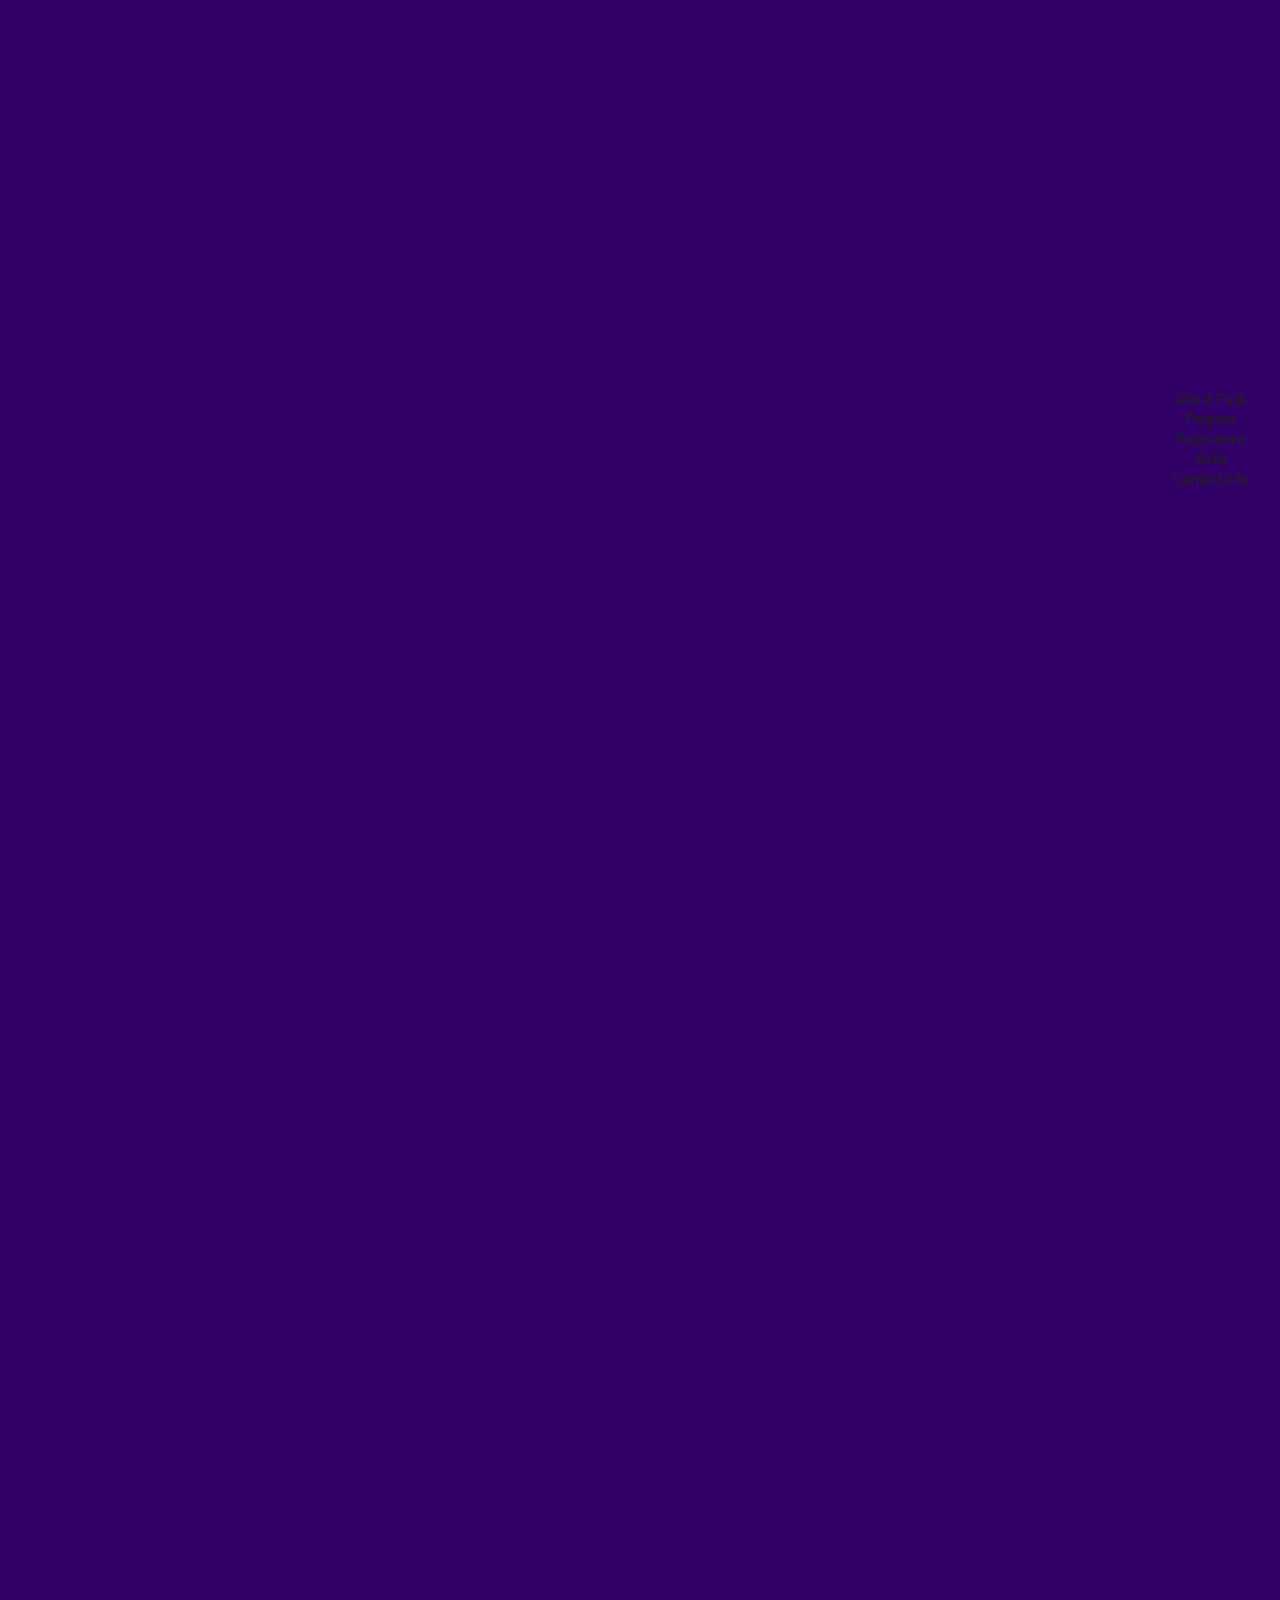
==== commit a79acf9c: "Removed "achievements" header" ====
--- a/index.html
+++ b/index.html
@@ -24,95 +24,96 @@
                             &ensp;&ensp;&ensp;&ensp;&ensp;&ensp;&ensp;&ensp;
                         </span>
                     </td>
-                    <td rowspan="0" style="text-align: left;">
+                    <td rowspan="100" style="text-align: left;">
 
                         <p class="description-text" id="description-about">
                             Thank you for visiting zacknathan.me.<br>
-                            I am Zack Nathan, a 20 year old student from Toronto, Canada.<br>
-                            I'm currently studying computer science at Dartmouth College in Hanover, New Hampshire, where I'm part of the class of 2022.<br>
-                            I graduated from Upper Canada College in 2018.
-                            <br> <br>
+                            I am Zack Nathan, a student from Toronto, Canada.<br>
+                            I'm currently studying computer science and data science<br>
+                            at Dartmouth College, where I'm part of the class of 2022.<br>
+                            I graduated from Upper Canada College in 2018.<br>
+                            <br>
                             I love snowboarding, and I play the guitar.<br>
                             I am a passionate fan of the Maple Leafs and Raptors.<br>
-                            My favourite TV shows are The Expanse and Black Mirror.<br>
+                            My favourite TV shows are The Expanse and Westworld.<br>
                             My favourite video games are Rocket League and Mario Kart.<br>
-                            My favourite movies are Paul Blart Mall Cop 2 and Star Wars: Episode I - The Phantom Menace.
-                            <br> <br>
-                            As you can probably tell, by the fact that I've created a personal website, I have a passion for programming and technology.<br>
-                            This page of my website will function as a resume and as a portfolio, with links to some of my other work.
+                            My favourite movies are Paul Blart Mall Cop 2 and Star Wars: Episode I - The Phantom Menace.<br>
+                            <br>
+                            I have a passion for programming and technology.<br>
+                            This website is like my <a href="resume.pdf" target="_blank">resume</a> and portfolio, with links to some of my other work.
                         </p>
 
                         <p class="description-text" id="description-projects">
-                            <a href="studybuddy.html">Study Buddy</a>, my in-development Android app for CS 65 at Dartmouth <br>
-                            My game, <a href="dodge/index.html">dodge.</a> Try it, it's fun! <br>
-                            Watch beautiful randomly generated <a href="spirograph/index.html">spirographs</a> <br>
-                            Open source programs on my <a href="https://github.com/ZackNathan" target="_blank">GitHub Profile</a> <br>
+                            My game, <a href="dodge/index.html">dodge.</a> Try it, it's fun!<br>
+                            <a href="studybuddy.html">Study Buddy</a>, my Android app project for CS 65 at Dartmouth<br>
+                            Watch beautiful randomly generated <a href="spirograph/index.html">spirographs</a><br>
+                            Other programs on my <a href="https://github.com/ZackNathan" target="_blank">GitHub Profile</a><br>
                             Hackathon projects on my <a href="https://devpost.com/ZackNathan" target="_blank">DevPost Portfolio</a>
                         </p>
 
                         <p class="description-text" id="description-experience">
-                            Worked as a software development and support intern at <a href="https://www.touchbistro.com/" target="_blank">TouchBistro</a>,
-                            a restaurant technology company, for several months. <br>
-                            Worked as a programming and business development intern at
-                            <a href="https://www.hubba.com/" target="_blank">hubba</a>, a tech startup, for several weeks. <br>
-                            Worked with children at <a href"http://www.manitoucamp.com/" target="_blank">Camp Manitou</a>
-                            as a camp counsellor for two summers.
+                            Worked as a software development and support intern at <a href="https://www.touchbistro.com/" target="_blank">TouchBistro</a>,<br>
+                            a restaurant technology company, for several months<br>
+                            Worked as a teaching assistant for <a href="https://www.cs.dartmouth.edu/~cs10/" target="_blank">CS 10</a> at Dartmouth <br>
+                            Worked as a programming and business development intern at <a href="https://www.hubba.com/" target="_blank">hubba</a>,<br>
+                            an online marketplace for brands and retailers, for several weeks <br>
+                            Worked at <a href"http://www.manitoucamp.com/" target="_blank">Camp Manitou</a> as a counsellor for two summers
                         </p>
 
                         <p class="description-text" id="description-skills">
-                            Create websites using HTML, CSS, JavaScript, and PHP <br>
-                            Programming with Java, python, C, and C++ <br>
-                            Proficient with Adobe PhotoShop and Microsoft Office <br>
-                            Experienced user of Windows and Mac platforms <br>
-                        </p>
-
-                        <p class="description-text" id="description-achievements">
-                            Rufus Choate Scholar for the 2018-19 academic year at Dartmouth College <br>
-                            Principal's List and General Proficiency awards at UCC <br>
-                            Computer Science and Physics prizes at UCC <br>
-                        </p>
+                            Proficient in python, Java, JavaScript, R, and MySQL<br>
+                            Familiar with C, Swift, and Assembly Language<br>
+                            Create websites using HTML, CSS, JavaScript, and jQuery<br>
+                            Built and maintained personal computers for myself, family, and friends
+                        </p>
+
+                        <!--
+                            <p class="description-text" id="description-achievements">
+                                Rufus Choate Scholar at Dartmouth College<br>
+                                Principal's List and General Proficiency awards at UCC<br>
+                                Computer Science and Physics prizes at UCC
+                            </p>
+                        -->
 
                         <p class="description-text" id="description-contact">
-                            Email me at zachary.nathan.22@dartmouth.edu
-                            <br>
-                            Connect with me on <a href="https://www.linkedin.com/in/zack-nathan-b71094175/" target="_blank">LinkedIn</a>
-                            <br>
-                            Find me on <a href="https://github.com/ZackNathan" target="_blank">GitHub</a>
-                            <br>
+                            Email me at zachary.nathan.22@dartmouth.edu<br>
+                            Connect with me on <a href="https://www.linkedin.com/in/zack-nathan-b71094175/" target="_blank">LinkedIn</a><br>
+                            Find me on <a href="https://github.com/ZackNathan" target="_blank">GitHub</a><br>
+                            Read my <a href="resume.pdf" target="_blank">resume</a>
                         </p>
                     </td>
                 </tr>
                 <tr><td>
                     <span class="heading" id="about">About Zack
-                        <div class="anchor" style="top: 50%; left: 16.4%"></div>
+                        <div class="anchor" style="top: 50%; left: 62.8%"></div>
                     </span>
                 </td></tr>
                 <tr><td>
                 </td></tr>
                 <tr><td>
                     <span class="heading" id="projects">Projects
-                        <div class="anchor" style="top: 50%; left: 23.8%"></div>
+                        <div class="anchor" style="top: 50%; left: 20.5%"></div>
                     </span>
                 </td></tr>
                 <tr><td>
                     <span class="heading" id="experience">Experience
-                        <div class="anchor" style="top: 50%; left: 13%"></div>
+                        <div class="anchor" style="top: 50%; left: 8%"></div>
                     </span>
                 </td></tr>
                 <tr id="table-middle"></tr>
                 <tr><td>
                     <span class="heading" id="skills">Skills
-                        <div class="anchor" style="top: 50%; left: 35%"></div>
-                    </span>
-                </td></tr>
-                <tr><td>
+                        <div class="anchor" style="top: 50%; left: 33.3%"></div>
+                    </span>
+                </td></tr>
+                <!-- <tr><td>
                     <span class="heading" id="achievements">Achievements
                         <div class="anchor" style="top: 50%; left: 6.7%"></div>
                     </span>
-                </td></tr>
+                </td></tr> -->
                 <tr><td>
                     <span class="heading" id="contact">Contact Info
-                        <div class="anchor" style="top: 50%; left: 7.6%"></div>
+                        <div class="anchor" style="top: 50%; left: 2%"></div>
                     </span>
                 </td></tr>
                 <tr style="height: 5000px;"><td></td></tr>
@@ -127,13 +128,15 @@
                 PROJECTS: "projects",
                 EXPERIENCE: "experience",
                 SKILLS: "skills",
-                ACHIEVEMENTS: "achievements",
+                // ACHIEVEMENTS: "achievements",
                 CONTACT: "contact"
             }
 
             // Define dark and light text and background colors
             const lightColor = "#FFFFFF";
             const darkColor = "#202020";
+            const lightModeLinkColor = "#0088cc";
+            const darkModeLinkColor = "#80d4ff";
 
             // Runs on page load
             function init() {
@@ -148,6 +151,7 @@
                 descriptionState = descriptionStates.NONE;
                 textElement.style.color = darkColor;
                 textElement.style.backgroundColor = lightColor;
+                $('a').css("color", lightModeLinkColor);
                 // Scroll to center table
                 tableMiddle.scrollIntoView({block: "center", inline: "center"});
             }
@@ -177,12 +181,14 @@
                 anchor.scrollIntoView({behavior: "smooth", block: "center", inline: "center"});
                 await new Promise(r => setTimeout(r, 200));
 
+                // Milliseconds between zoom steps
+                var zoomSleep = 5;
                 // Zoom into the anchor
                 var i;
-                for (i = 0; i < 225; i++) {
-                    // Sleep for 7 millis
-                    await new Promise(r => setTimeout(r, 7));
-                    zoom += 0.01;
+                for (i = 0; i < 113; i++) {
+                    // Sleep for a few millis
+                    await new Promise(r => setTimeout(r, zoomSleep));
+                    zoom += 0.02;
                     // Increase font size and scale
                     const size = Math.floor(Math.pow(FONT_SIZE, zoom));
                     textElement.style.fontSize = `${size}px`;
@@ -196,8 +202,10 @@
                 // Change background color
                 if (darkMode) {
                     textElement.style.backgroundColor = darkColor;
+                    $('body').css("background-color", darkColor);
                 } else {
                     textElement.style.backgroundColor = lightColor;
+                    $('body').css("background-color", lightColor);
                 }
                 updateDescription();
                 // Make text very small
@@ -206,16 +214,18 @@
                 // Change text color
                 if (darkMode) {
                     textElement.style.color = lightColor;
+                    $('a').css("color", darkModeLinkColor);
                 } else {
                     textElement.style.color = darkColor;
+                    $('a').css("color", lightModeLinkColor);
                 }
 
                 // Zoom into text
                 var i;
-                for (i = 0; i < 100; i++) {
-                    // Sleep for 7 millis
-                    await new Promise(r => setTimeout(r, 7));
-                    zoom += 0.01;
+                for (i = 0; i < 50; i++) {
+                    // Sleep for a few millis
+                    await new Promise(r => setTimeout(r, zoomSleep));
+                    zoom += 0.02;
                     // Increase font size and scale
                     const size = Math.pow(FONT_SIZE, zoom);
                     const roundedSize = Math.floor(size);
@@ -246,63 +256,3 @@
         </script>
     </body>
 </html>
-
-<!--
-<p>
-    Thank you for visiting zacknathan.me.<br>
-    I am Zack Nathan, a 20 year old student from Toronto, Canada.<br>
-    I'm currently studying computer science at Dartmouth College in Hanover, New Hampshire, where I'm part of the class of 2022.<br>
-    I graduated from Upper Canada College in 2018.
-    <br> <br>
-    I love snowboarding, and I play the guitar.<br>
-    I am a passionate fan of the Maple Leafs and Raptors.<br>
-    My favourite TV shows are The Expanse and Black Mirror.<br>
-    My favourite video games are Rocket League and Mario Kart.<br>
-    My favourite movies are Paul Blart Mall Cop 2 and Star Wars: Episode I - The Phantom Menace.
-
-    <br> <br>
-    Learn more about me in my <a href="https://en.wikipedia.org/wiki/Zack_Nathan">Wikipedia article.</a>
-    <br> <br>
-
-    As you can probably tell, by the fact that I've created a personal website, I have a passion for programming and technology.<br>
-    This page of my website will function as a resume and as a portfolio, with links to some of my other work.
-</p>
-
-<p>
-    <a href="studybuddy.html">Study Buddy</a>, my in-development Android app for CS 65 at Dartmouth <br>
-    My game, <a href="dodge/index.html">dodge.</a> Try it, it's fun! <br>
-    Watch beautiful randomly generated <a href="spirograph/index.html">spirographs</a> <br>
-    Open source programs on my <a href="https://github.com/ZackNathan">GitHub Profile</a> <br>
-    Hackathon projects on my <a href="https://devpost.com/ZackNathan">DevPost Portfolio</a>
-</p>
-
-<p>
-    Worked as a software development and support intern at <a href="https://www.touchbistro.com/">TouchBistro</a>,
-    a restaurant technology company, for several months. <br>
-    Worked as a programming and business development intern at
-    <a href="https://www.hubba.com/">hubba</a>, a tech startup, for several weeks. <br>
-    Worked with children at <a href"http://www.manitoucamp.com/">Camp Manitou</a>
-    as a camp counsellor for two summers.
-</p>
-
-<p>
-    Create websites using HTML, CSS, JavaScript, and PHP <br>
-    Programming with Java, python, C, and C++ <br>
-    Proficient with Adobe PhotoShop and Microsoft Office <br>
-    Experienced user of Windows and Mac platforms <br>
-</p>
-
-<p>
-    Rufus Choate Scholar for the 2018-19 academic year at Dartmouth College <br>
-    Principal's List and General Proficiency awards at UCC <br>
-    Computer Science and Physics prizes at UCC <br>
-</p>
-
-<p>
-    Email me at zachary.nathan.22@dartmouth.edu
-    <br>
-    Connect with me on <a href="https://www.linkedin.com/in/zack-nathan-b71094175/">LinkedIn</a>
-    <br>
-    Find me on <a href="https://github.com/ZackNathan">GitHub</a>
-    <br>
-</p> -->
